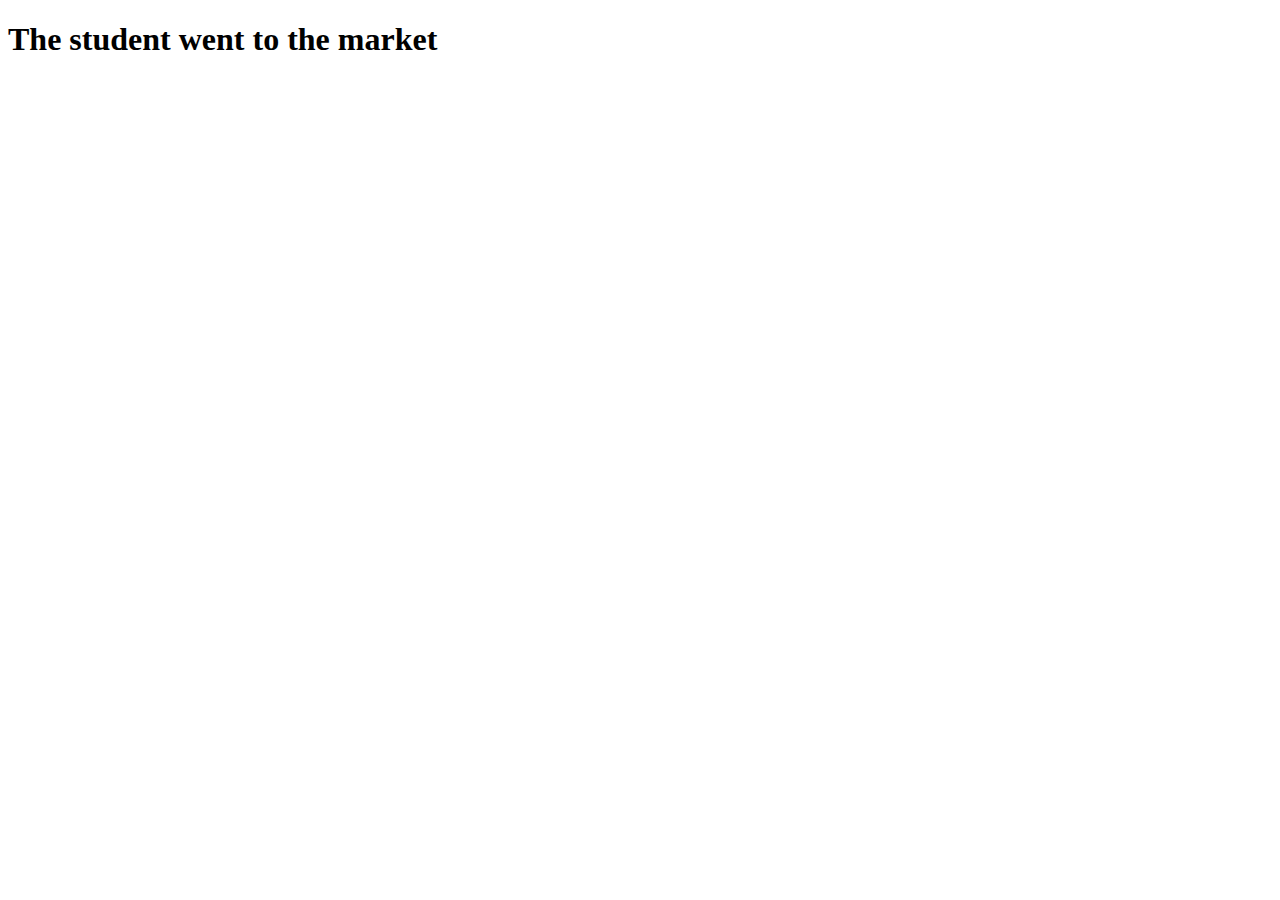
==== index.html @ b8b0d871 "added files" ====
<!DOCTYPE html>
<html lang="en">
<head>
    <meta charset="UTF-8">
    <meta name="viewport" content="width=device-width, initial-scale=1.0">
    <title>Document</title>
</head>
<body>
    
</body>
</html>
<div class="container">
    <div class="statement">
        <h1><b>The student went to the market</b></h1>
    </div>
</div>
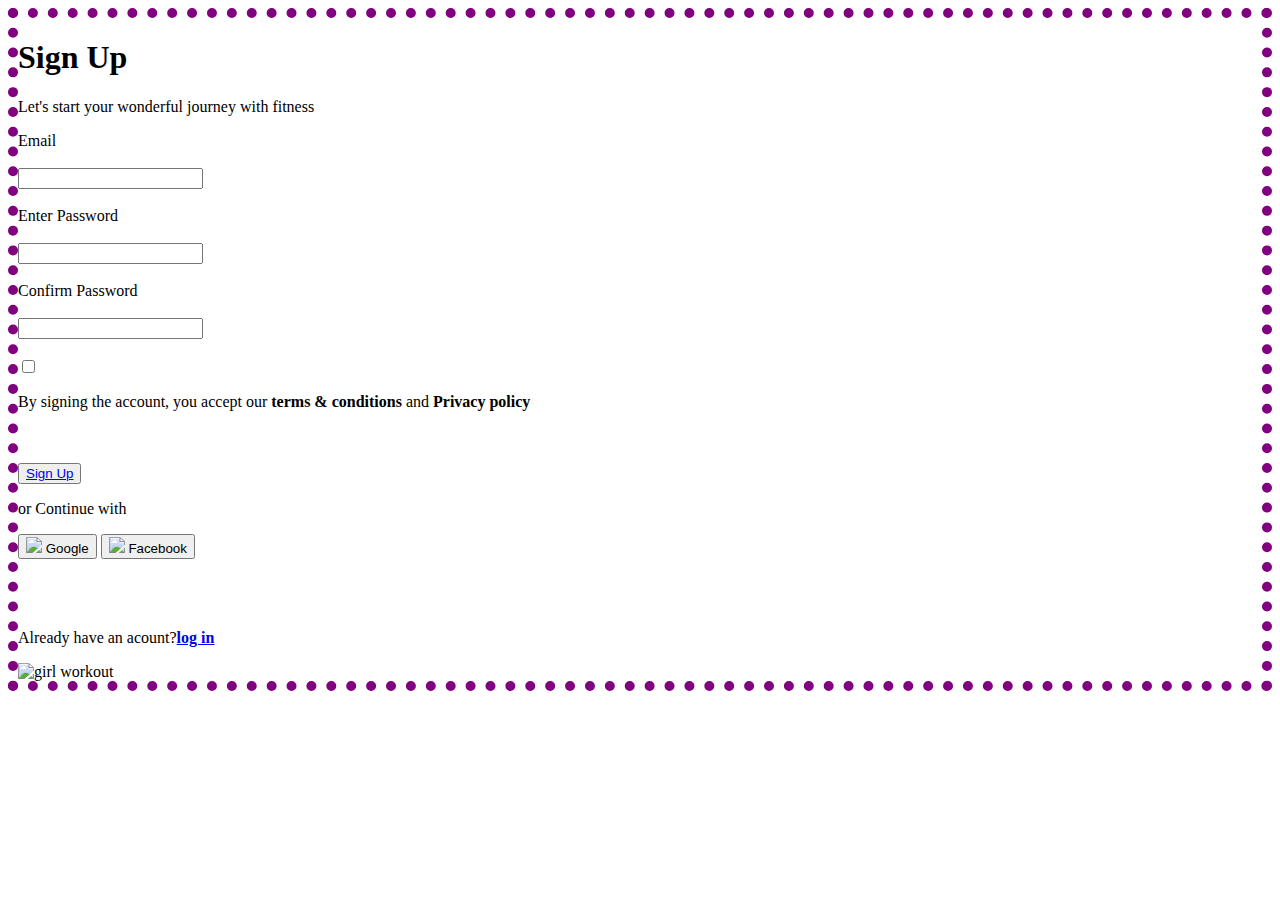
==== commit 17ae453c: "added files" ====
--- a/index.html
+++ b/index.html
@@ -1,18 +1,66 @@
 <!DOCTYPE html>
 <html lang="en">
+
 <head>
     <meta charset="UTF-8">
     <meta name="viewport" content="width=device-width, initial-scale=1.0">
     <title>Document</title>
-</head>
+    <l<!DOCTYPE html>
+        <html lang="en">
+
+        <head>
+            <meta charset="UTF-8">
+            <meta name="viewport" content="width=device-width, initial-scale=1.0">
+            <title>Document</title>
+            <link rel="stylesheet" href="index.css">
+        </head>
+
 <body>
-    
+    <div class="container">
+        <div class="form">
+
+            <form>
+                <h1>Sign Up</h1>
+                <p id="get-started">Let's start your wonderful journey with fitness</p>
+
+                <label for="email">Email</label>
+                <br><br>
+                <input id="email" type="email">
+                <br><br>
+                <Label for="Password"> Enter Password</Label>
+                <br><br>
+                <input id="password" type="password">
+                <br><br>
+                <label for="confirm password"> Confirm Password</label>
+                <br><br>
+                <input type="password" type="password">
+                <br><br>
+                <input type="checkbox" id="checkbox">
+                <p id="check">By signing the account, you accept our <b>terms & conditions</b> and <b>Privacy policy</b></p>
+                <br><br>
+
+                <div class="signup-button">
+                 
+                    <button type="Submit"><a href="tables.html">Sign Up</a></button>
+                 
+                </div>
+
+                
+                <div class="lines">
+                    <p>or Continue with</p>
+                </div>
+                <div class="option-button">
+                <button id="google"><img src="https://img.icons8.com/?size=48&id=17949&format=png"> Google</button>
+                <button id="facebook"><img src="https://img.icons8.com/?size=48&id=uLWV5A9vXIPu&format=png"> Facebook</button>
+            </div><br><br><br>
+            <p id="login"> Already have an acount?<b><a href="login.html">log in</a> </b></p>
+            </form>
+        </div>
+        <div class=" workout image">
+            <img src="https://img.freepik.com/free-photo/young-woman-exercising-with-her-headphones_23-2149127343.jpg?t=st=1743157317~exp=1743160917~hmac=43e51ef70e9f0110dc61a197ccbc5aeabe9205a509b45bd6d4b983ea279d6d75&w=740"
+                alt="girl workout" style="width: 450px;height: 720px;">
+        </div>
+    </div>
 </body>
-</html>
-<div class="container">
-    <div class="statement">
-        <h1><b>The student went to the market</b></h1>
-    </div>
-</div>
 
-
+</html>--- a/index.css
+++ b/index.css
@@ -0,0 +1,12 @@
+.container{
+    padding: 2
+    0px;
+    border: dotted 10px purple;
+    
+    
+    }
+    .statement{
+    margin: 20% auto;
+    border: solid 10px pink;
+    }
+    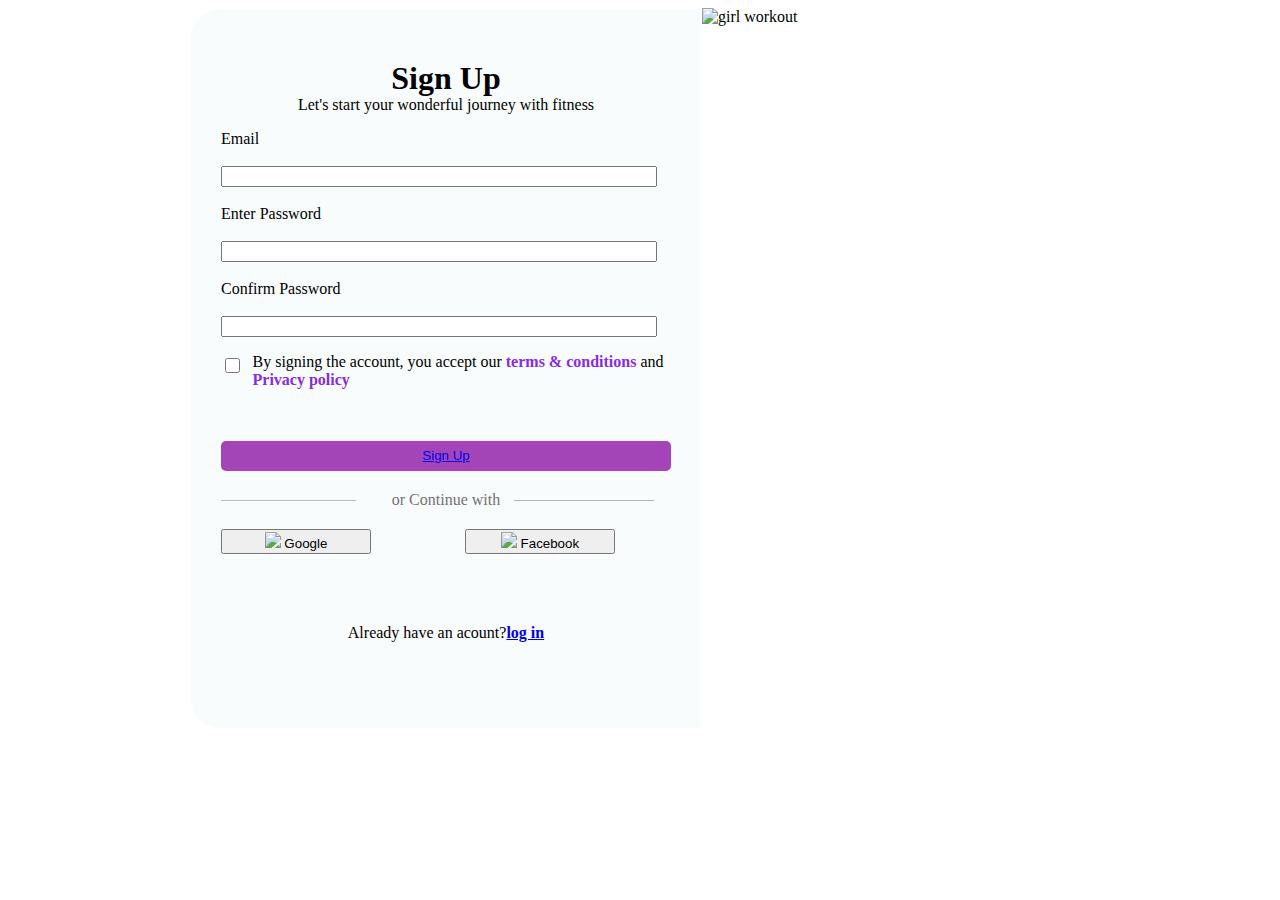
==== commit f9ebd895: "changes" ====
--- a/index.html
+++ b/index.html
@@ -12,7 +12,7 @@
             <meta charset="UTF-8">
             <meta name="viewport" content="width=device-width, initial-scale=1.0">
             <title>Document</title>
-            <link rel="stylesheet" href="index.css">
+            <link rel="stylesheet" href="sign.css">
         </head>
 
 <body>
--- a/sign.css
+++ b/sign.css
@@ -0,0 +1,110 @@
+body{
+    background-image: url("https://media.istockphoto.com/id/1266776339/photo/abstract-3d-art-background-with-curve-shape-holographic-color.jpg?s=612x612&w=0&k=20&c=utghpC7P4XkkD8Azz6YaR8pSDUaSAocQzKK_TqCz0bs=");
+    background-repeat: no-repeat;
+    background-size: cover;
+}
+.form{
+    border: solid 1px white;
+    width: 50%;
+    background-color: rgb(248, 252, 252);
+    padding: 30px;
+    height: 659px;
+    border-top-left-radius: 30px;
+    border-bottom-left-radius: 30px;
+    
+
+}
+
+.container{
+    display: flex;
+    width: 900px;
+    height: fit-content;
+    size: 50px 60px;
+    margin: 0 auto;
+    border-radius: 50px;
+
+
+}
+.signup-button button{
+    width: 100%;
+    color: antiquewhite;
+    background-color: rgb(163, 69, 182);
+    border: none;
+    height: 30px;
+    border-radius: 5px;
+    text-decoration: none;
+
+}
+.form input{
+    width: 95%;
+    height: 15px;
+
+    
+}
+.lines{
+    position:relative;
+    margin:20px auto;
+    text-align: center;
+    color: #757272;
+
+}
+.lines:before{
+    content:" ";
+    display: block;
+    height: 1px;
+    width: 135px;
+    position: absolute;
+    top: 50%;
+    left:0;
+    background-color: hsl(300, 4%, 74%);
+    
+
+}
+.lines:after{
+    content:" ";
+    display:block;
+    height: 1px;
+    width: 140px;
+    position: absolute;
+    top: 50%;
+    left: 65%;
+    right: 0%;
+    background-color: rgb(185, 179, 179);
+}
+
+form #checkbox{
+    margin-left: -45%;
+}
+form #check{
+    margin-left: 7%;
+    margin-top: -5.5%;
+}
+.option-button #google{
+    margin-right:15% ;
+    width: 150px;
+}
+.option-button #facebook{
+    width: 150px;
+    margin-left:5% ;
+}
+.option-button{
+    border-radius: 5px;
+}
+#login{
+    margin-bottom: -7%;
+    text-align: center;
+    
+}
+#login b{
+    color: blueviolet;
+}
+#check b{
+    color: blueviolet;
+}
+.form #get-started{
+    text-align: center;
+    margin-top: -5%;
+}
+.form h1{
+    text-align: center;
+}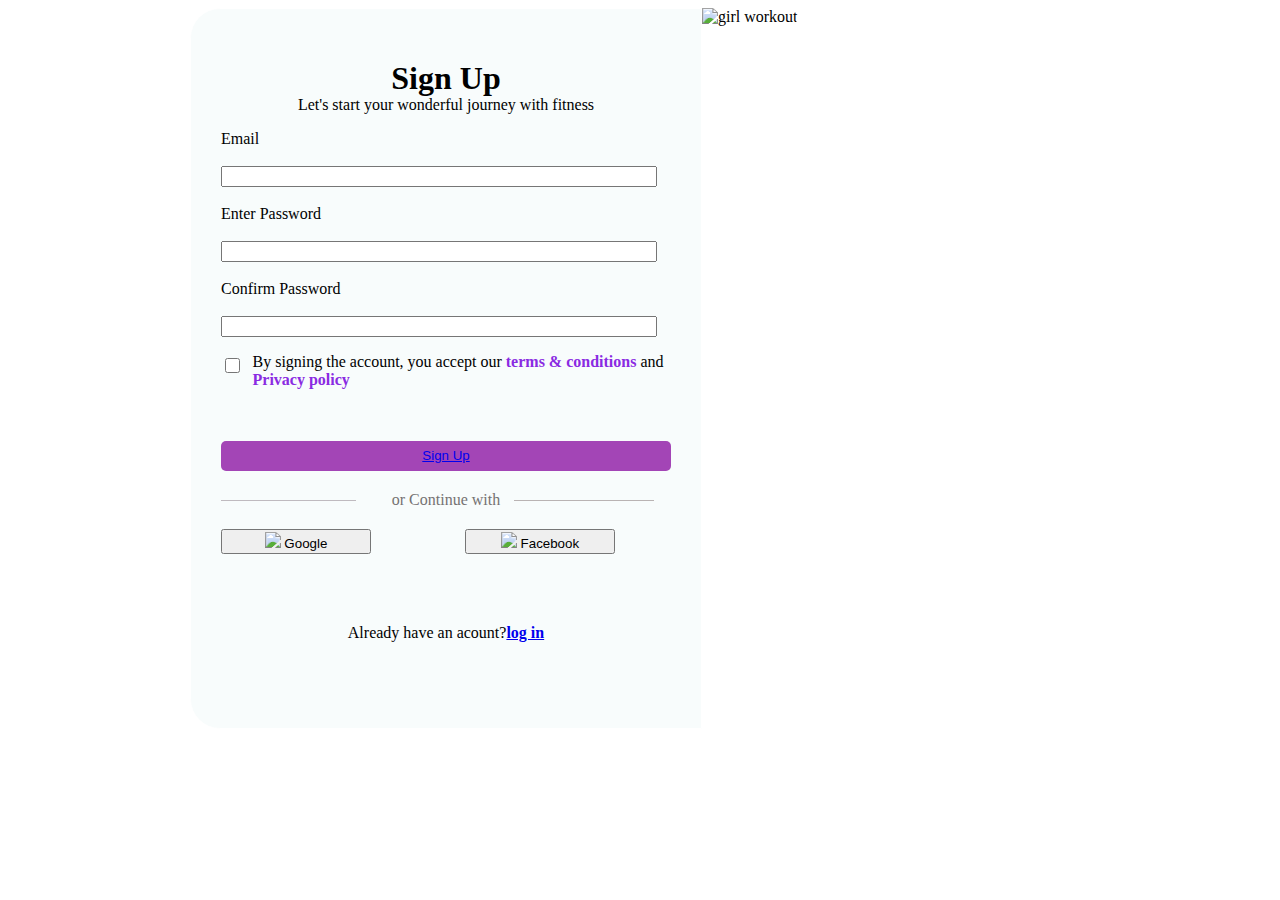
==== commit 43c47431: "new changes" ====
--- a/index.html
+++ b/index.html
@@ -58,7 +58,8 @@
         </div>
         <div class=" workout image">
             <img src="https://img.freepik.com/free-photo/young-woman-exercising-with-her-headphones_23-2149127343.jpg?t=st=1743157317~exp=1743160917~hmac=43e51ef70e9f0110dc61a197ccbc5aeabe9205a509b45bd6d4b983ea279d6d75&w=740"
-                alt="girl workout" style="width: 450px;height: 720px;">
+                alt="girl workout" style="width: 450px;height: 720px; border-top-right-radius: 30px;
+    border-bottom-right-radius: 30px;">
         </div>
     </div>
 </body>
